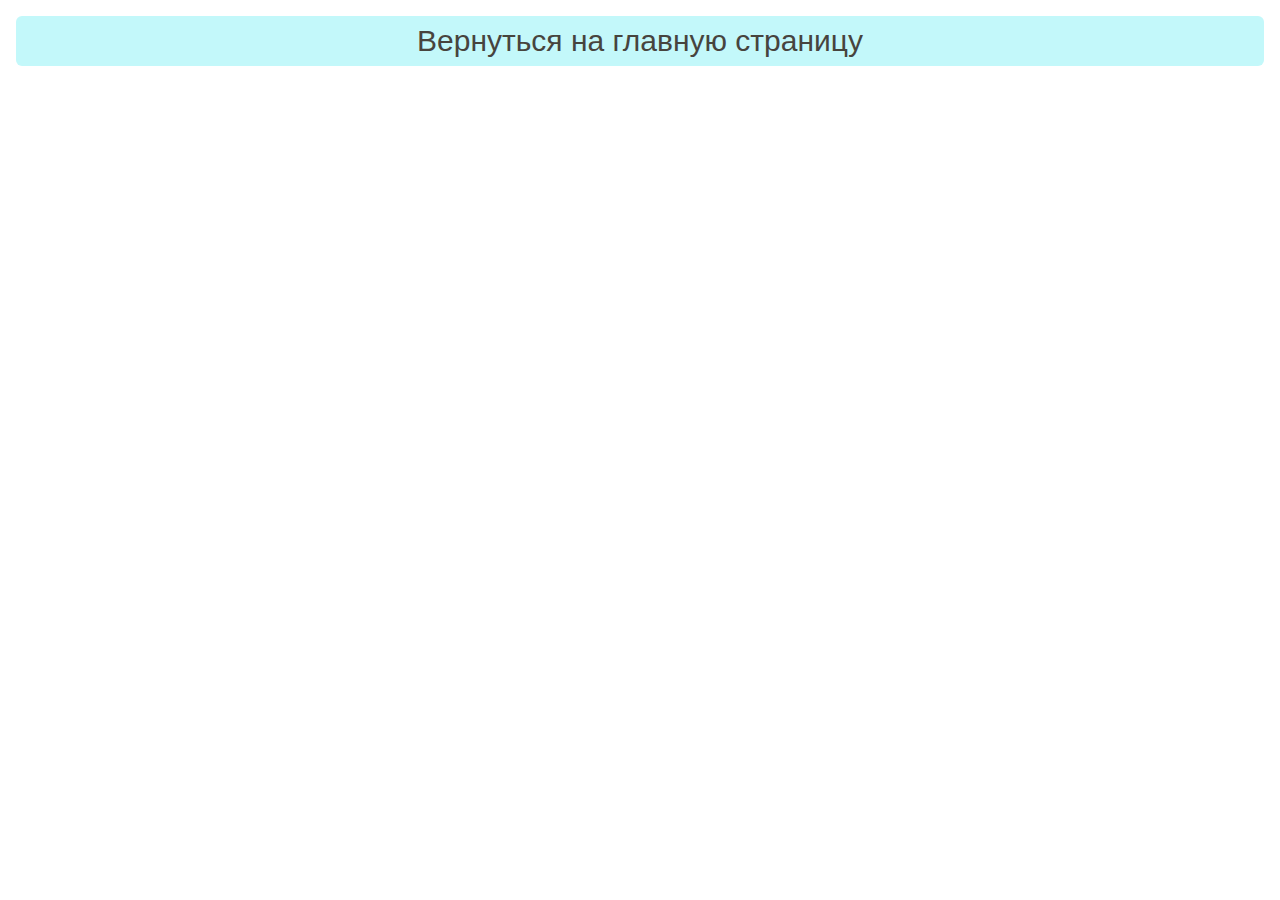
==== pages/lab1.html @ 128ebd7f "add basic pages" ====
<!DOCTYPE html>
<html lang="en">
<head>
    <meta charset="UTF-8">
    <meta name="viewport" content="width=device-width, initial-scale=1.0">
    <title>Управление складом</title>
    <link rel ="stylesheet" href = "../style.css">
</head>
<body>
    
    <p></p>
    <a href="../index.html" div class="button font">Вернуться на главную страницу</a>
</body>
</html>
---- style.css ----
.center-main{
    text-align: center;
    font-family: Arial, Helvetica, sans-serif, 'Times New Roman';
    background-color: rgb(195, 248, 250);
    padding: 16px;
    width: 450px;
    margin: 10px auto;
    border-radius: 6px;
}
.center{
    text-align: center;
    font-family: Arial, Helvetica, sans-serif, 'Times New Roman';
}
.ul-container,
.ol-container,
.container{
    text-align: center;
    font-family: Arial, Helvetica, sans-serif, 'Times New Roman';
}
.ul-center,
.ol-center{
    display: inline-block;
    text-align: left;
    font-family: Arial, Helvetica, sans-serif, 'Times New Roman';
    width: 350px;
}
.center-img{
    display: block;
    margin-left: auto;
    margin-right: auto;
    width: 550px;
    height: 347px;
    background-color: rgb(195, 248, 250);
    padding: 6px;
    
}
.button {
    background-color: rgb(195, 248, 250);
    color: rgb(71, 68, 62);
    text-decoration: none;
    padding: 8px;
    margin: 8px;

}
.button.font{
    font-size: 30px;
    display:block;
    text-align: center;
    font-family: Arial, Helvetica, sans-serif, 'Times New Roman';
    border-radius: 6px;
}
.background{
    background-color:antiquewhite;
    zoom: 1.10;
}
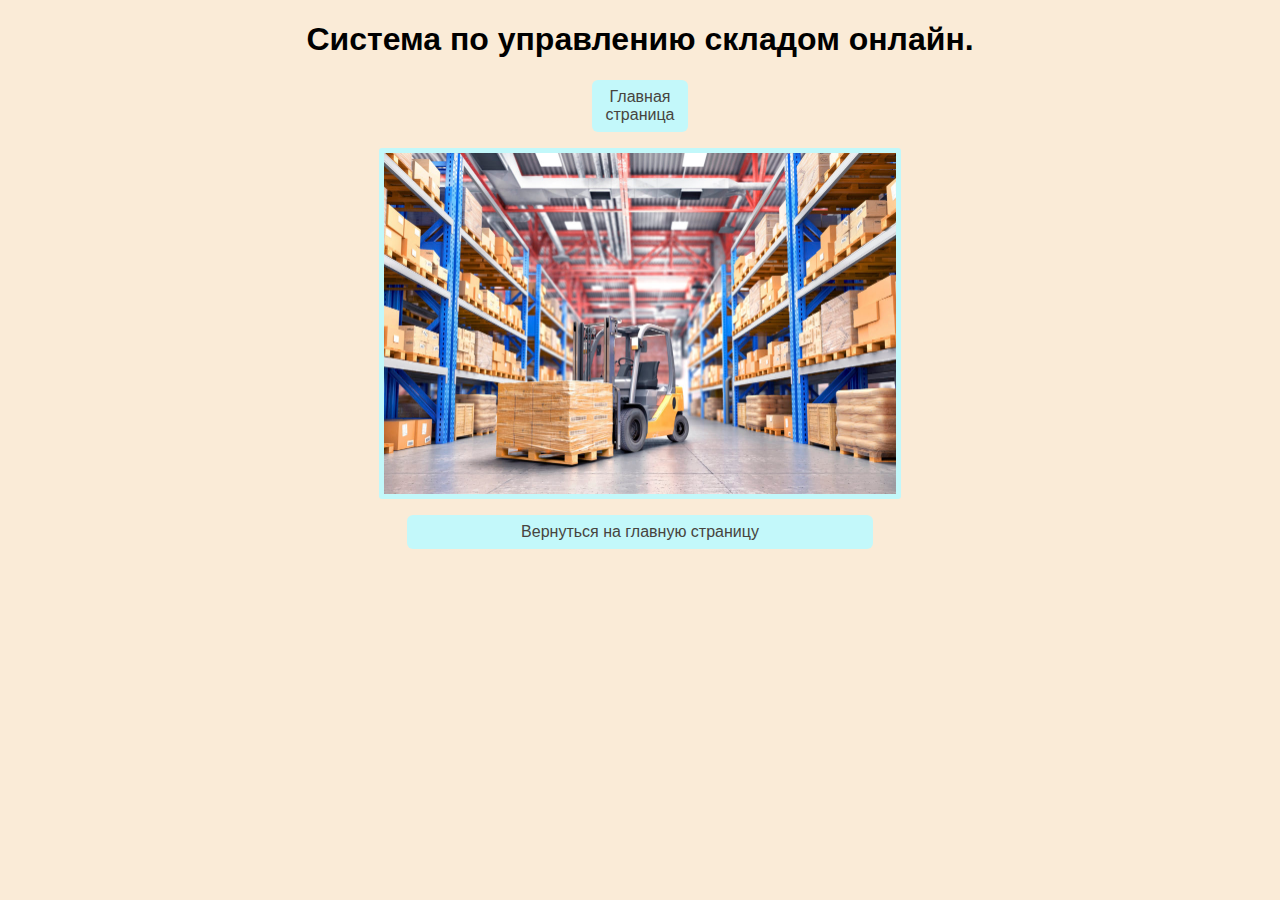
==== commit f857ee6b: "modify lab1.html and add styles for other labs" ====
--- a/pages/lab1.html
+++ b/pages/lab1.html
@@ -4,11 +4,16 @@
     <meta charset="UTF-8">
     <meta name="viewport" content="width=device-width, initial-scale=1.0">
     <title>Управление складом</title>
-    <link rel ="stylesheet" href = "../style.css">
+    <link rel ="stylesheet" href = "style1.css">
 </head>
-<body>
-    
+<body div class = "background">
+    <h1 div class = "center">Система по управлению складом онлайн.</h1>
+    <a href = "/pages/lab1.html" div class = "link-main"> Главная страница</a>
+
     <p></p>
-    <a href="../index.html" div class="button font">Вернуться на главную страницу</a>
+    <img div class = "center-img" src = "/images/sklad.jpg">
+
+    <p></p>
+    <a href="../index.html" div class="button-exit">Вернуться на главную страницу</a>
 </body>
 </html>--- a/pages/style1.css
+++ b/pages/style1.css
@@ -0,0 +1,43 @@
+.center-img{
+    zoom: 0.5;
+    display: block;
+    margin-left: auto;
+    margin-right: auto;
+    background-color: rgb(194, 248, 250);
+    padding: 10px;
+    border-radius: 6px;
+}
+.center{
+    text-align: center;
+}
+
+
+.background{
+    background-color: antiquewhite;
+    font-family: Arial, Helvetica, sans-serif, 'Times New Roman';
+}
+
+.button-exit{
+    display: block;
+    text-align: center;
+    text-decoration: none;
+    background-color: rgb(195, 248, 250);
+    width: 450px;
+    padding: 8px;
+    margin: auto;
+    border-radius: 6px;
+    color: rgb(71, 68, 62);
+}
+
+.link-main{
+    display: block;
+    text-align: center;
+    text-decoration: none;
+    background-color: rgb(195, 248, 250);
+    width: 80px;
+    padding: 8px;
+    margin: auto;
+    border-radius: 6px;
+    color: rgb(71, 68, 62);
+
+}